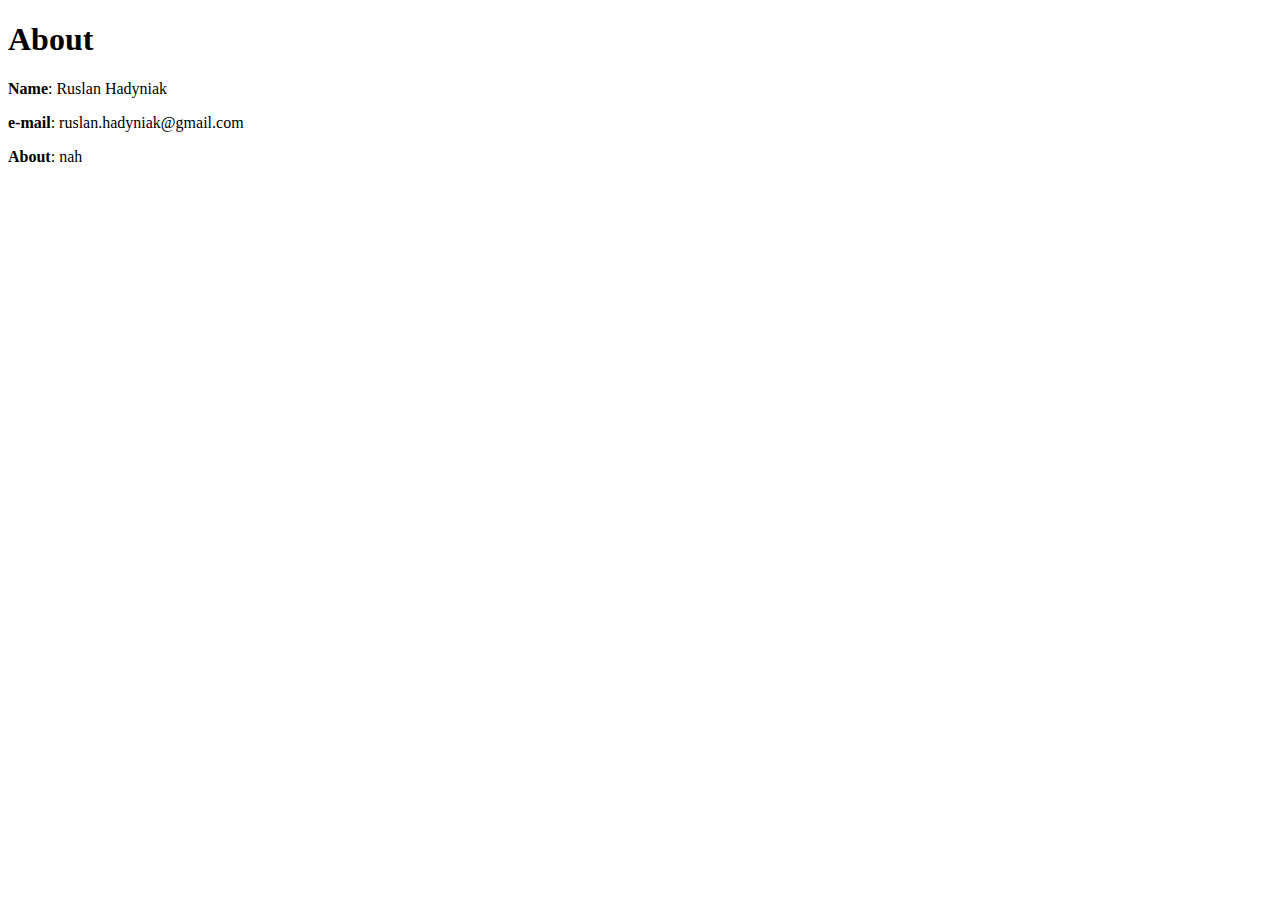
==== about.html @ 2d8147a9 "com" ====
<!doctype html>

<html lang="en">
<head>
  <meta charset="utf-8">

  <title>About</title>
  <meta name="description" content="The about page">
  <meta name="author" content="Ruslan Hadyniak">
</head>

<body>
  <h1>About</h1>
  <p><b>Name</b>: Ruslan Hadyniak</p>
  <p><b>e-mail</b>: ruslan.hadyniak@gmail.com</p>
  <p><b>About</b>: nah</p>
  <script src="js/scripts.js"></script>
</body>
</html>
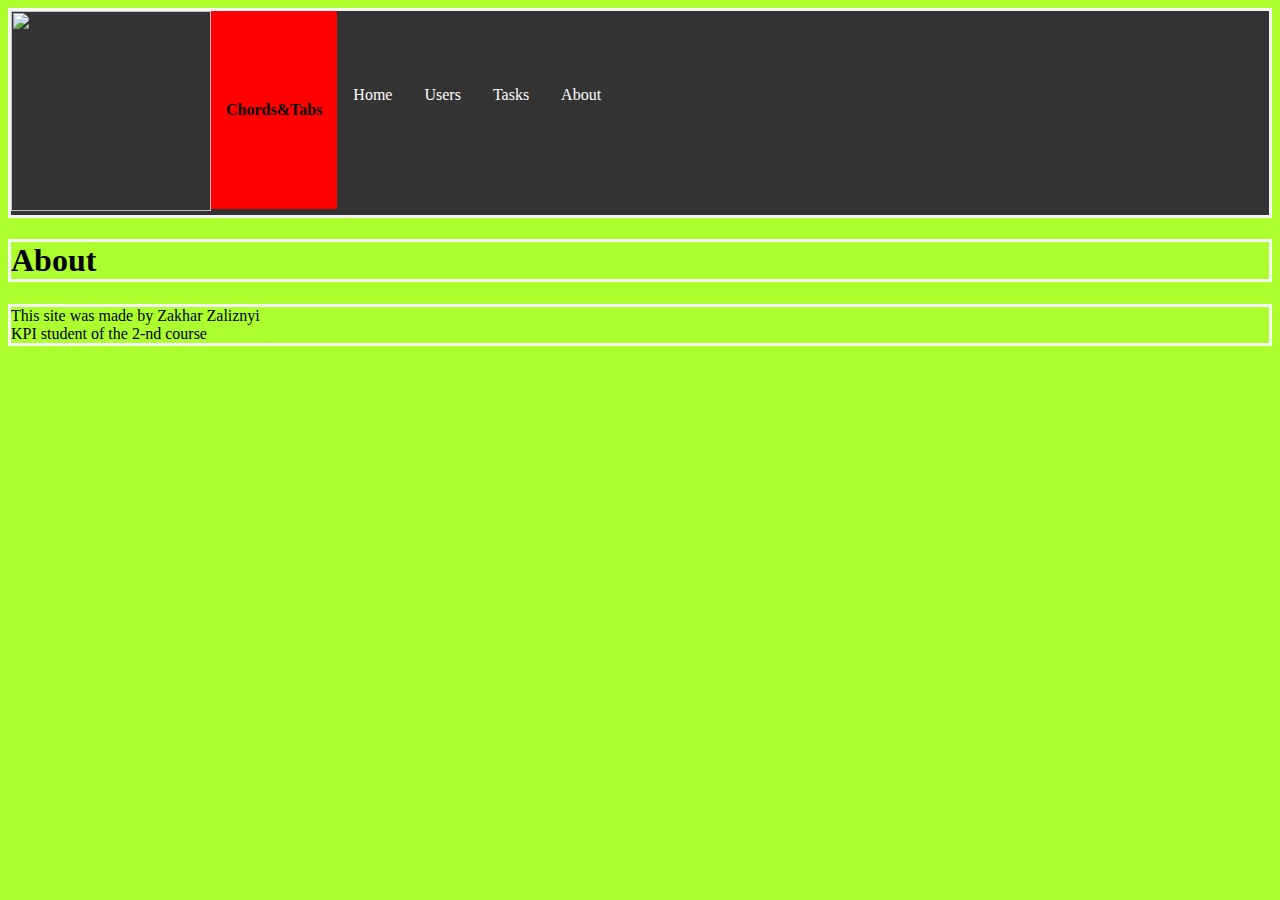
==== commit 000cd38a: "web" ====
--- a/about.html
+++ b/about.html
@@ -1,20 +1,27 @@
-
 <!doctype html>
 
 <html lang="en">
+
 <head>
-  <meta charset="utf-8">
+    <meta charset="utf-8">
 
-  <title>About</title>
-  <meta name="description" content="The about page">
-  <meta name="author" content="Ruslan Hadyniak">
+    <title>User 1</title>
+    <meta name="description" content="The about page">
+    <meta name="author" content="Zakhar Zaliznyi">
+    <link type="text/css" href="stylesheets/style.css" rel="stylesheet" />
 </head>
 
 <body>
-  <h1>About</h1>
-  <p><b>Name</b>: Ruslan Hadyniak</p>
-  <p><b>e-mail</b>: ruslan.hadyniak@gmail.com</p>
-  <p><b>About</b>: nah</p>
-  <script src="js/scripts.js"></script>
+    <ul class="bordered">
+        <li id="sitelogo" alt="Opps..Something went wrong.."><img src="http://www.clipartbest.com/cliparts/RTG/6Ar/RTG6Arqbc.png" height="200" width="200"></li>
+        <li id="sitename"><strong>Chords&Tabs</strong></li>
+        <li><a href="index.html">Home</a></li>
+        <li><a href="users.html">Users</a></li>
+        <li><a href="tasks.html">Tasks</a></li>
+        <li><a href="about.html">About</a></li>
+    </ul>
+    <h1 class="bordered">About</h1>
+    <p class="bordered">This site was made by Zakhar Zaliznyi<br>KPI student of the 2-nd course</p>
 </body>
-</html>
+
+</html>--- a/stylesheets/style.css
+++ b/stylesheets/style.css
@@ -0,0 +1,65 @@
+body {
+    background-color: greenyellow;
+}
+
+ul {
+    list-style-type: none;
+    margin: 0;
+    padding: 0;
+    overflow: hidden;
+    background-color: #333;
+}
+
+li {
+    float: left;
+}
+
+li a {
+    display: block;
+    color: white;
+    text-align: center;
+    padding: 75px 16px;
+    text-decoration: none;
+}
+
+li a:hover {
+    background-color: #111;
+}
+
+#usertable {
+    background-color: ghostwhite;
+}
+
+#sitename {
+    display: block;
+    background-color: red;
+    color: black;
+    text-align: center;
+    padding: 90px 15px;
+    text-decoration: none;
+}
+
+#Welcome {
+    color: yellow;
+    list-style-type: none;
+    margin: 0;
+    padding: 70px;
+    overflow: hidden;
+    background-image: url("../images/GTWall.jpg");
+    background-repeat: repeat-x;
+    background-size: 400px 200px;
+}
+
+.bordered {
+    border: 3px solid whitesmoke;
+}
+
+#aboutsite {
+    color: whitesmoke;
+    list-style-type: none;
+    margin: 0;
+    padding: 70px;
+    overflow: hidden;
+    background-color: #111;
+    background-size: 400px 200px;
+}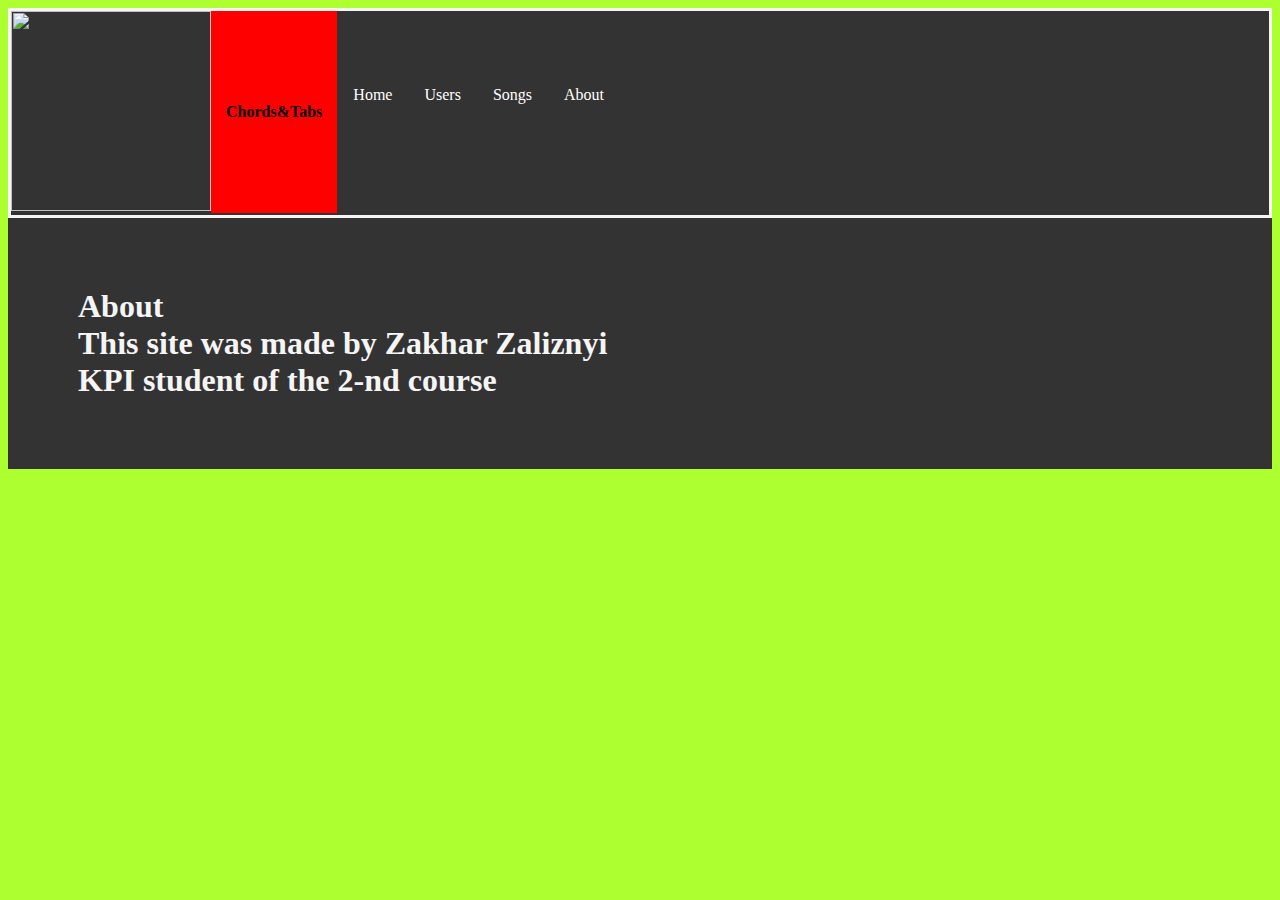
==== commit 09221eaa: "Lab1" ====
--- a/about.html
+++ b/about.html
@@ -5,7 +5,7 @@
 <head>
     <meta charset="utf-8">
 
-    <title>User 1</title>
+    <title>About Page</title>
     <meta name="description" content="The about page">
     <meta name="author" content="Zakhar Zaliznyi">
     <link type="text/css" href="stylesheets/style.css" rel="stylesheet" />
@@ -17,11 +17,11 @@
         <li id="sitename"><strong>Chords&Tabs</strong></li>
         <li><a href="index.html">Home</a></li>
         <li><a href="users.html">Users</a></li>
-        <li><a href="tasks.html">Tasks</a></li>
+        <li><a href="tasks.html">Songs</a></li>
         <li><a href="about.html">About</a></li>
     </ul>
-    <h1 class="bordered">About</h1>
-    <p class="bordered">This site was made by Zakhar Zaliznyi<br>KPI student of the 2-nd course</p>
+    <h1 id="aboutsite" class="bordred">About<br> This site was made by Zakhar Zaliznyi<br>KPI student of the 2-nd course
+    </h1>
 </body>
 
 </html>--- a/stylesheets/style.css
+++ b/stylesheets/style.css
@@ -23,7 +23,7 @@
 }
 
 li a:hover {
-    background-color: #111;
+    background-color: #333;
 }
 
 #usertable {
@@ -35,12 +35,12 @@
     background-color: red;
     color: black;
     text-align: center;
-    padding: 90px 15px;
+    padding: 92px 15px;
     text-decoration: none;
 }
 
 #Welcome {
-    color: yellow;
+    color: wheat;
     list-style-type: none;
     margin: 0;
     padding: 70px;
@@ -60,6 +60,35 @@
     margin: 0;
     padding: 70px;
     overflow: hidden;
-    background-color: #111;
-    background-size: 400px 200px;
+    background-color: #333;
+    background-size: cover;
+}
+
+.Song {
+    color: whitesmoke;
+    border: 3px solid whitesmoke;
+    letter-spacing: 3px;
+    line-height: 30px;
+    width: 100%;
+    background-color: #333;
+    background-size: cover;
+}
+
+.User {
+    color: whitesmoke;
+    height: 400px;
+    word-spacing: 5px;
+    background-color: #333;
+    border: 3px solid whitesmoke;
+    line-height: 30px;
+    background-size: 400px 1200px;
+}
+
+.userabout {
+    color: whitesmoke;
+    font-style: oblique;
+    font-size: 30px;
+    word-spacing: 5px;
+    line-height: 60px;
+    margin: 10px 20px;
 }